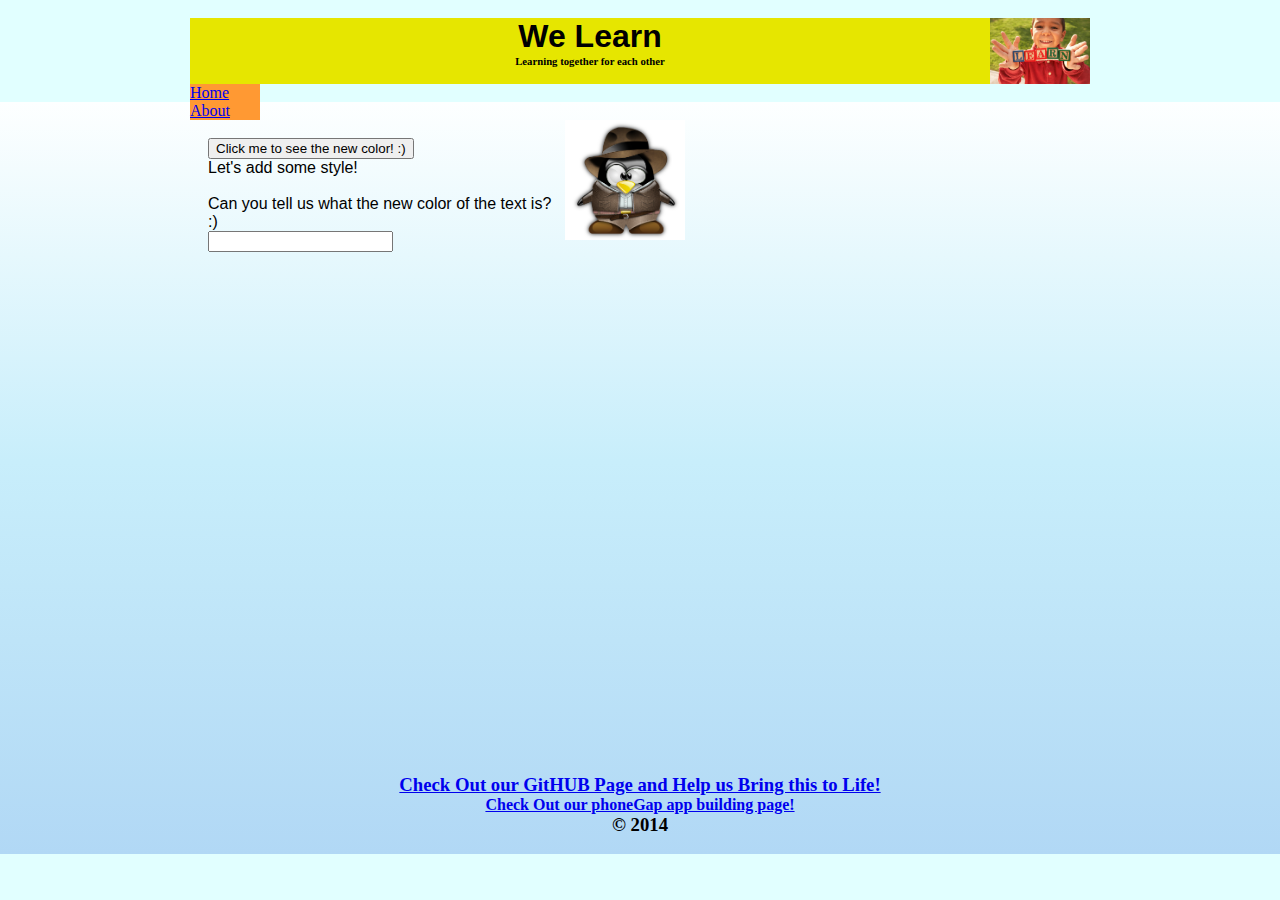
==== index.html @ 1b49a26a "We Learn Phase II" ====
<!DOCTYPE html>
<html>
<head>
	<title>We Learn</title>
	<meta name="viewport" contact="width=device-width,initial-scale=1">
	<link rel="stylesheet" type="text/css" href="css/style.css">
	<script src="js/script.js"></script>
</head>
<body>


<div class="container">
<header>
	<img src="assets/childLearning.jpg">
	<h1>We Learn</h1>
	<h6>Learning together for each other</h6>
</header>
<nav>
	<ul>
		<li><a href="index.html">Home</a></li>
		<li><a href="about.html">About</a></li>
	</ul>
</nav>
	<img id="tux1" src="assets/tux-adventure.jpg">
<div class="content">
	<div id="text">
		<button type="button" onclick="changeStyle()">Click me to see the new color! :)</button>
		<p>Let's add some style!</p><br>
		<p>Can you tell us what the new color of the text is? :)</p>	
		<input type="text" name="textbox1" id="textbox1" />
	</div>
</div>



		<footer>
			<h3><a href="https://github.com/misrowerepo/start-of-something.git">Check Out our GitHUB Page and Help us Bring this to Life!</a></h3>
			<h4><a href="https://build.phonegap.com/apps">Check Out our phoneGap app building page!</a></h4>
			<h3><p>&copy; 2014</p></h3>

		</footer>
	

</div>
</body>
</html>
---- css/style.css ----
/*css*/

@charset "UTF-8";

/* ------------------------------------------
  RESET
--------------------------------------------- */
img, object, embed, video {
    max-width: 100%;
}
/* IE 6 does not support max-width so default to width 100% */
.ie6 img {
    width:100%;
}
body, div,
h1, h2, h3, h4, h5, h6,
p, blockquote, pre, dl, dt, dd, ol, ul, li, hr,
fieldset, form, label, legend, th, td,
article, aside, figure, footer, header, hgroup, menu, nav, section,
summary, hgroup {
  margin: 0;
  padding: 0;
  border: 0;
}

body {
	background: rgb(225,255,255); /* Old browsers */
background: -moz-linear-gradient(top,  rgba(225,255,255,1) 0%, rgba(225,255,255,1) 7%, rgba(225,255,255,1) 12%, rgba(253,255,255,1) 12%, rgba(230,248,253,1) 30%, rgba(200,238,251,1) 54%, rgba(190,228,248,1) 75%, rgba(177,216,245,1) 100%); /* FF3.6+ */
background: -webkit-gradient(linear, left top, left bottom, color-stop(0%,rgba(225,255,255,1)), color-stop(7%,rgba(225,255,255,1)), color-stop(12%,rgba(225,255,255,1)), color-stop(12%,rgba(253,255,255,1)), color-stop(30%,rgba(230,248,253,1)), color-stop(54%,rgba(200,238,251,1)), color-stop(75%,rgba(190,228,248,1)), color-stop(100%,rgba(177,216,245,1))); /* Chrome,Safari4+ */
background: -webkit-linear-gradient(top,  rgba(225,255,255,1) 0%,rgba(225,255,255,1) 7%,rgba(225,255,255,1) 12%,rgba(253,255,255,1) 12%,rgba(230,248,253,1) 30%,rgba(200,238,251,1) 54%,rgba(190,228,248,1) 75%,rgba(177,216,245,1) 100%); /* Chrome10+,Safari5.1+ */
background: -o-linear-gradient(top,  rgba(225,255,255,1) 0%,rgba(225,255,255,1) 7%,rgba(225,255,255,1) 12%,rgba(253,255,255,1) 12%,rgba(230,248,253,1) 30%,rgba(200,238,251,1) 54%,rgba(190,228,248,1) 75%,rgba(177,216,245,1) 100%); /* Opera 11.10+ */
background: -ms-linear-gradient(top,  rgba(225,255,255,1) 0%,rgba(225,255,255,1) 7%,rgba(225,255,255,1) 12%,rgba(253,255,255,1) 12%,rgba(230,248,253,1) 30%,rgba(200,238,251,1) 54%,rgba(190,228,248,1) 75%,rgba(177,216,245,1) 100%); /* IE10+ */
background: linear-gradient(to bottom,  rgba(225,255,255,1) 0%,rgba(225,255,255,1) 7%,rgba(225,255,255,1) 12%,rgba(253,255,255,1) 12%,rgba(230,248,253,1) 30%,rgba(200,238,251,1) 54%,rgba(190,228,248,1) 75%,rgba(177,216,245,1) 100%); /* W3C */
filter: progid:DXImageTransform.Microsoft.gradient( startColorstr='#e1ffff', endColorstr='#b1d8f5',GradientType=0 ); /* IE6-9 */
	font-family: Verdana, "Times New Roman", "Comic Sans";

}

a:active,
a:hover {
  outline: 0;
}

@-webkit-viewport { width: device-width; }
@-moz-viewport { width: device-width; }
@-ms-viewport { width: device-width; }
@-o-viewport { width: device-width; }
@viewport { width: device-width; }


img {
	max-width: 100%;

}

header{
	margin-top: 2%;
	width: 100%;
	height: 66px;
	text-align: center;
	background: #E6E600;

}

header img{
	max-width: 100px;
	max-height: 100px;
	display: block;
	clear: both;
	margin: 0 auto;
	float: right;
}

header h1 {
	font-size: 2em;
	font-family: sans-serif;

}
.container {
	width: 90%;
	max-width: 900px;
	margin: 0 auto;

}

#tux1 {
	max-width: 120px;
	max-height: 120px;
	display: inline;
	clear: both;
	float: right;
	padding-right: 45%
}

nav li{
	display: block;
	background-color: #FF9933;
	color: #fffff0;
	max-width: 70px
}



.content {
	margin: 0 auto;
	width: 96%;
	padding: 2%;
	min-height: 600px;
}



footer {
	text-align: center;
	padding: 2%;
}

#text {
	margin: 0 auto;
	display: inline;
	width: 70%;
	font-family: sans-serif;
	font-size: 1em;
}

.text1 {
	width: 65%;
	float: left;
}

.text2 {
	width: 30%;
	display: inline;
	float: right;
}
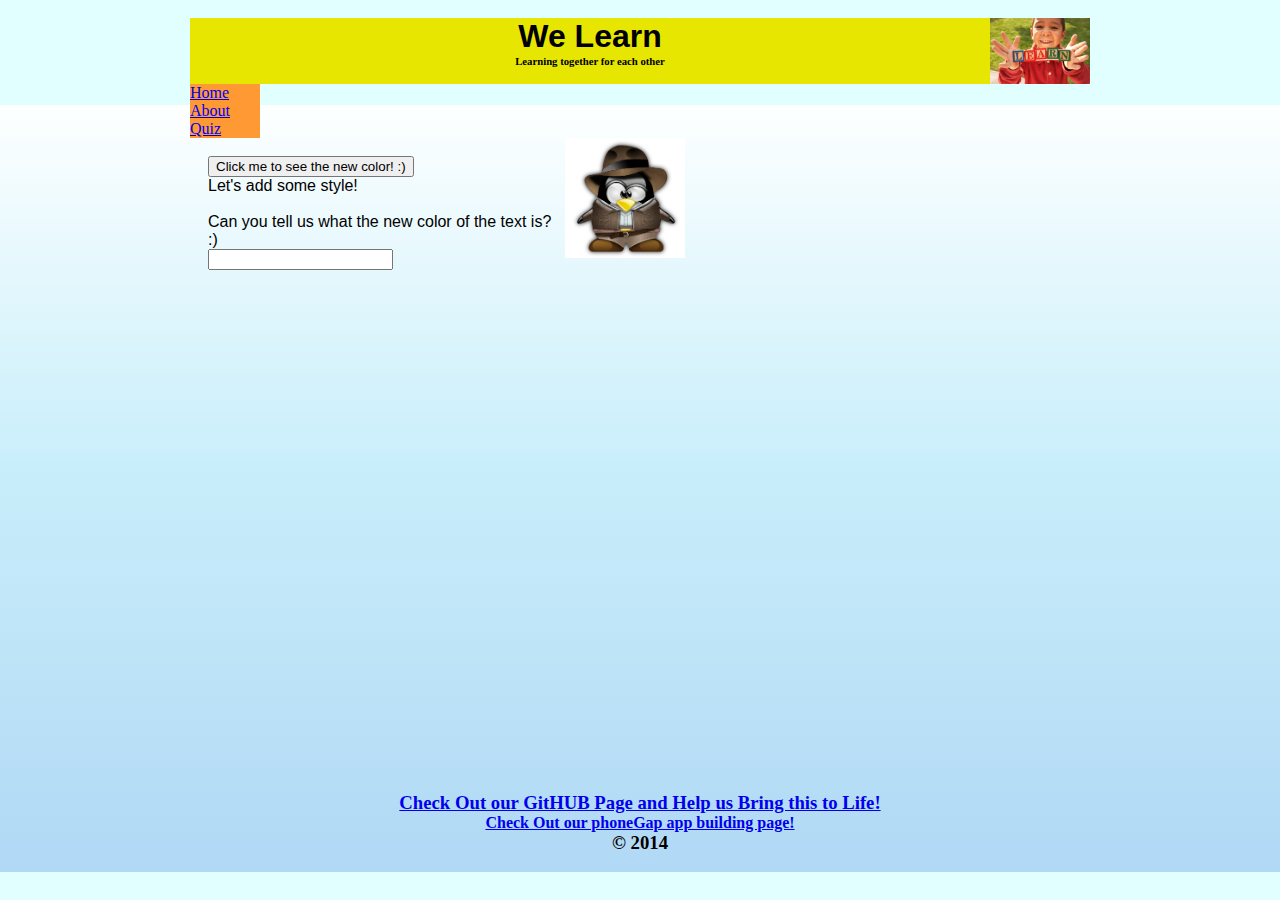
==== commit b9aadcb1: "added the xml and javascript to the index" ====
--- a/index.html
+++ b/index.html
@@ -4,6 +4,8 @@
 	<title>We Learn</title>
 	<meta name="viewport" contact="width=device-width,initial-scale=1">
 	<link rel="stylesheet" type="text/css" href="css/style.css">
+	<script type="text/javascript" charset="utf-8" src="phonegap.js"></script>
+    <script type="text/javascript" charset="utf-8">
 	<script src="js/script.js"></script>
 </head>
 <body>
@@ -19,6 +21,7 @@
 	<ul>
 		<li><a href="index.html">Home</a></li>
 		<li><a href="about.html">About</a></li>
+		<li><a href="theQuiz.html">Quiz</a></li>
 	</ul>
 </nav>
 	<img id="tux1" src="assets/tux-adventure.jpg">
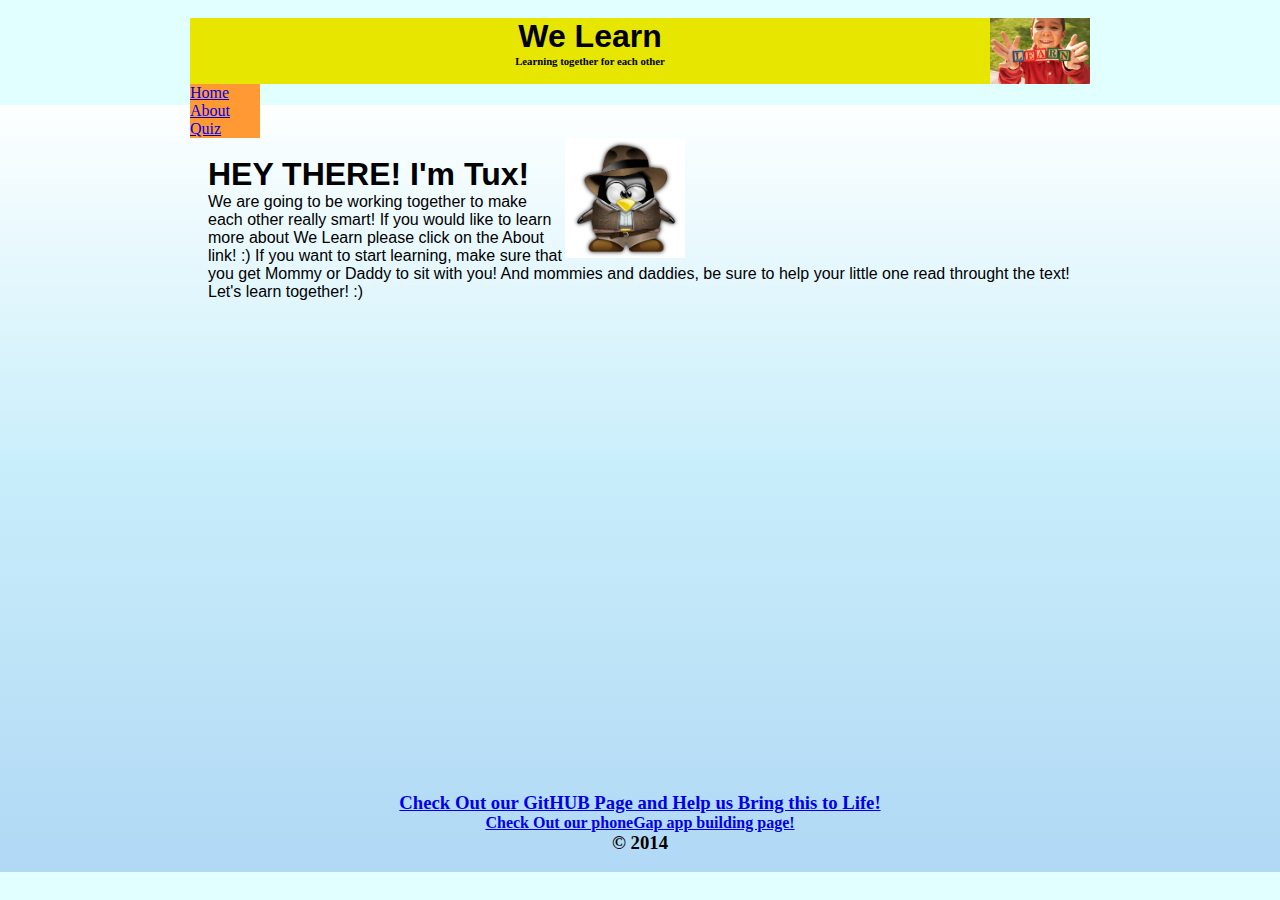
==== commit 753f734e: "completed some finalized updates" ====
--- a/index.html
+++ b/index.html
@@ -5,8 +5,7 @@
 	<meta name="viewport" contact="width=device-width,initial-scale=1">
 	<link rel="stylesheet" type="text/css" href="css/style.css">
 	<script type="text/javascript" charset="utf-8" src="phonegap.js"></script>
-    <script type="text/javascript" charset="utf-8">
-	<script src="js/script.js"></script>
+    <script type="text/javascript" charset="utf-8"></script>
 </head>
 <body>
 
@@ -21,16 +20,21 @@
 	<ul>
 		<li><a href="index.html">Home</a></li>
 		<li><a href="about.html">About</a></li>
-		<li><a href="theQuiz.html">Quiz</a></li>
+		<li><a href="firstSlide.html">Quiz</a></li>
 	</ul>
 </nav>
 	<img id="tux1" src="assets/tux-adventure.jpg">
 <div class="content">
 	<div id="text">
-		<button type="button" onclick="changeStyle()">Click me to see the new color! :)</button>
-		<p>Let's add some style!</p><br>
-		<p>Can you tell us what the new color of the text is? :)</p>	
-		<input type="text" name="textbox1" id="textbox1" />
+		<h1>HEY THERE! I'm Tux!</h1>
+		   <p>We are going to be working together to make each other really smart!
+		   	If you would like to learn more about We Learn please click on the About link! :)
+		   	If you want to start learning, make sure that you get Mommy or Daddy to sit with you!
+		   	And mommies and daddies, be sure to help your little one read throught the text!
+
+		   	Let's learn together! :)
+		</p>
+
 	</div>
 </div>
 
